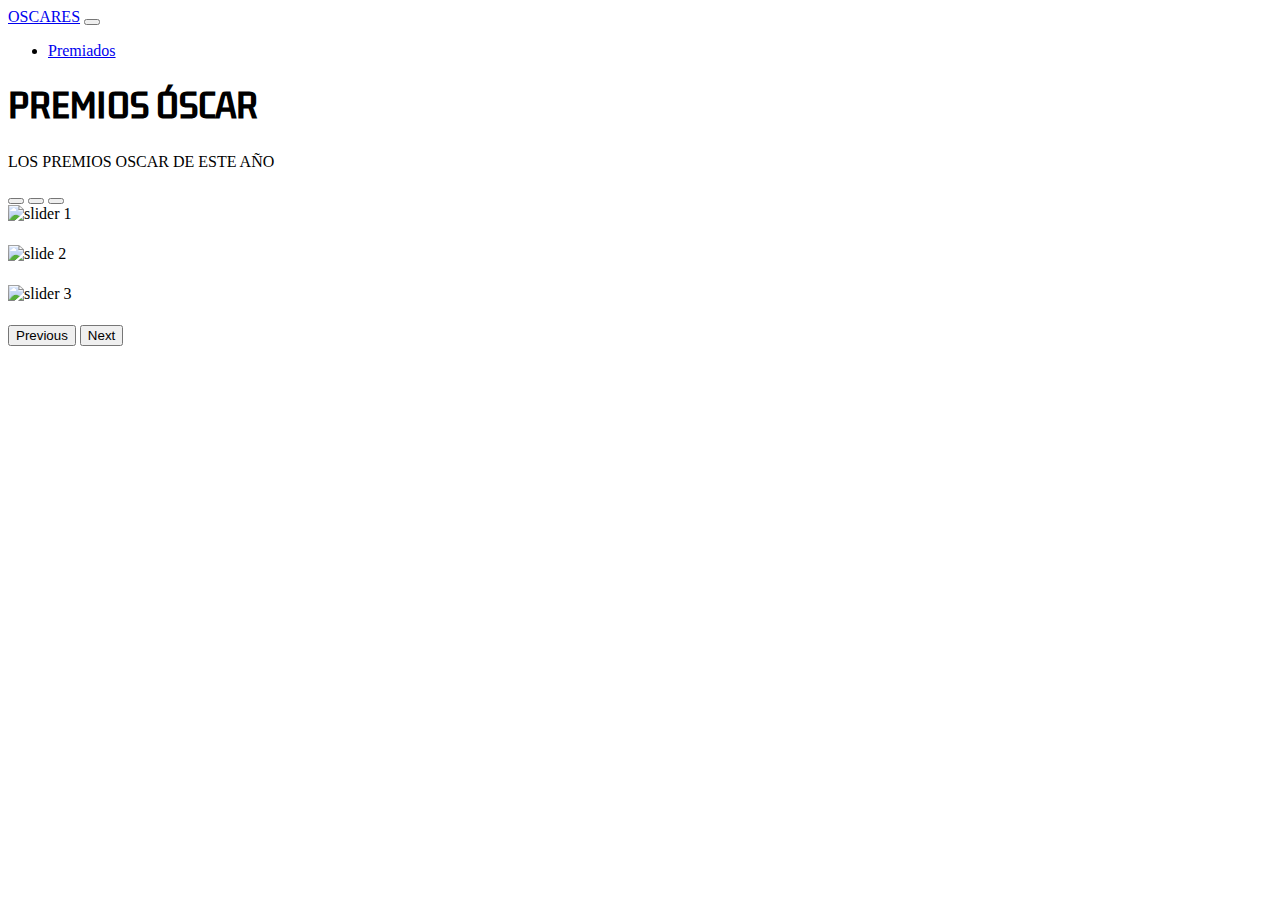
==== index.html @ 634a67b4 "Add files via upload" ====
<!DOCTYPE html>
<html lang="en">
    <head>
        <meta charset="utf-8" />
        <meta name="viewport" content="width=device-width, initial-scale=1, shrink-to-fit=no" />
        <meta name="Hackton course" content="" />
        <meta name="Gael Ibarra" content="" />
        <title>Los oscares 2024
        </title>
        <!-- Favicon-->
        <link rel="icon" type="image/x-icon" href="assets/favicon.ico" />
        <!-- Core theme CSS (includes Bootstrap)-->
        <link href="css/styles.css" rel="stylesheet" />
        <link rel="preconnect" href="https://fonts.googleapis.com">
<link rel="preconnect" href="https://fonts.gstatic.com" crossorigin>
<link href="https://fonts.googleapis.com/css2?family=Kdam+Thmor+Pro&display=swap" rel="stylesheet">
    </head>
    <body>
        <!-- Navigation-->
        <nav class="navbar navbar-expand-lg navbar-dark bg-dark fixed-bottom">
            <div class="container px-4 px-lg-5">
                <a class="navbar-brand" href="#!">OSCARES</a>
                <button class="navbar-toggler" type="button" data-bs-toggle="collapse" data-bs-target="#navbarResponsive" aria-controls="navbarResponsive" aria-expanded="false" aria-label="Toggle navigation"><span class="navbar-toggler-icon"></span></button>
                <div class="collapse navbar-collapse" id="navbarResponsive">
                    <ul class="navbar-nav ml-auto">
                        <li class="nav-item active"><a class="nav-link" href="premiados.html">Premiados</a></li>                    </ul>
                </div>
            </div>
        </nav>
        <!-- Page Content-->
        <section>
            <div class="container px-4 px-lg-5">
                <div class="row gx-4 gx-lg-5">
                    <div class="col-lg-6">
                        <h1 class="mt-5" style="font-family: Kdam Thmor Pro, sans-serif">PREMIOS ÓSCAR</h1>
                        <p>LOS PREMIOS OSCAR DE ESTE AÑO</p>
                    </div>
                </div>
            </div>
        </section>
        <div
        id="carouselExampleCaptions"
        class="carousel slide container"
        data-bs-ride="false"
      >
        <div class="carousel-indicators">
          <button
            type="button"
            data-bs-target="#carouselExampleCaptions"
            data-bs-slide-to="0"
            class="active"
            aria-current="true"
            aria-label="Slide 1"
          ></button>
          <button
            type="button"
            data-bs-target="#carouselExampleCaptions"
            data-bs-slide-to="1"
            aria-label="Slide 2"
          ></button>
          <button
            type="button"
            data-bs-target="#carouselExampleCaptions"
            data-bs-slide-to="2"
            aria-label="Slide 3"
          ></button>
        </div>
        <div class="carousel-inner">
          <div class="carousel-item active">
            <img
              src="/Hackton/assets/american fiction.jpeg"
              class="d-block w-100"
              alt="slider 1"
            />
            <div class="carousel-caption d-none d-md-block">
              <h5></h5>
              <p>
               
              </p>
            </div>
          </div>
          <div class="carousel-item">
            <img
              src="/Hackton/assets/openhaimer.jpeg"
              class="d-block w-100"
              alt="slide 2"
            />
            <div class="carousel-caption d-none d-md-block">
              <h5></h5>
              <p>
             
              </p>
            </div>
          </div>
          <div class="carousel-item">
            <img
              src="/Hackton/assets/vidas pasadas.jpeg"
              class="d-block w-100"
              alt="slider 3"
            />
            <div class="carousel-caption d-none d-md-block">
              <h5></h5>
              <p>
               
              </p>
            </div>
          </div>
        </div>
        <button
          class="carousel-control-prev"
          type="button"
          data-bs-target="#carouselExampleCaptions"
          data-bs-slide="prev"
        >
          <span class="carousel-control-prev-icon" aria-hidden="true"></span>
          <span class="visually-hidden">Previous</span>
        </button>
        <button
          class="carousel-control-next"
          type="button"
          data-bs-target="#carouselExampleCaptions"
          data-bs-slide="next"
        >
          <span class="carousel-control-next-icon" aria-hidden="true"></span>
          <span class="visually-hidden">Next</span>
        </button>
      </div>
    </header>
    <main>

       
       
        <!-- Bootstrap core JS-->
        <script src="https://cdn.jsdelivr.net/npm/bootstrap@5.2.3/dist/js/bootstrap.bundle.min.js"></script>
        <!-- Core theme JS-->
        <script src="js/scripts.js"></script>
    </body>
</html>
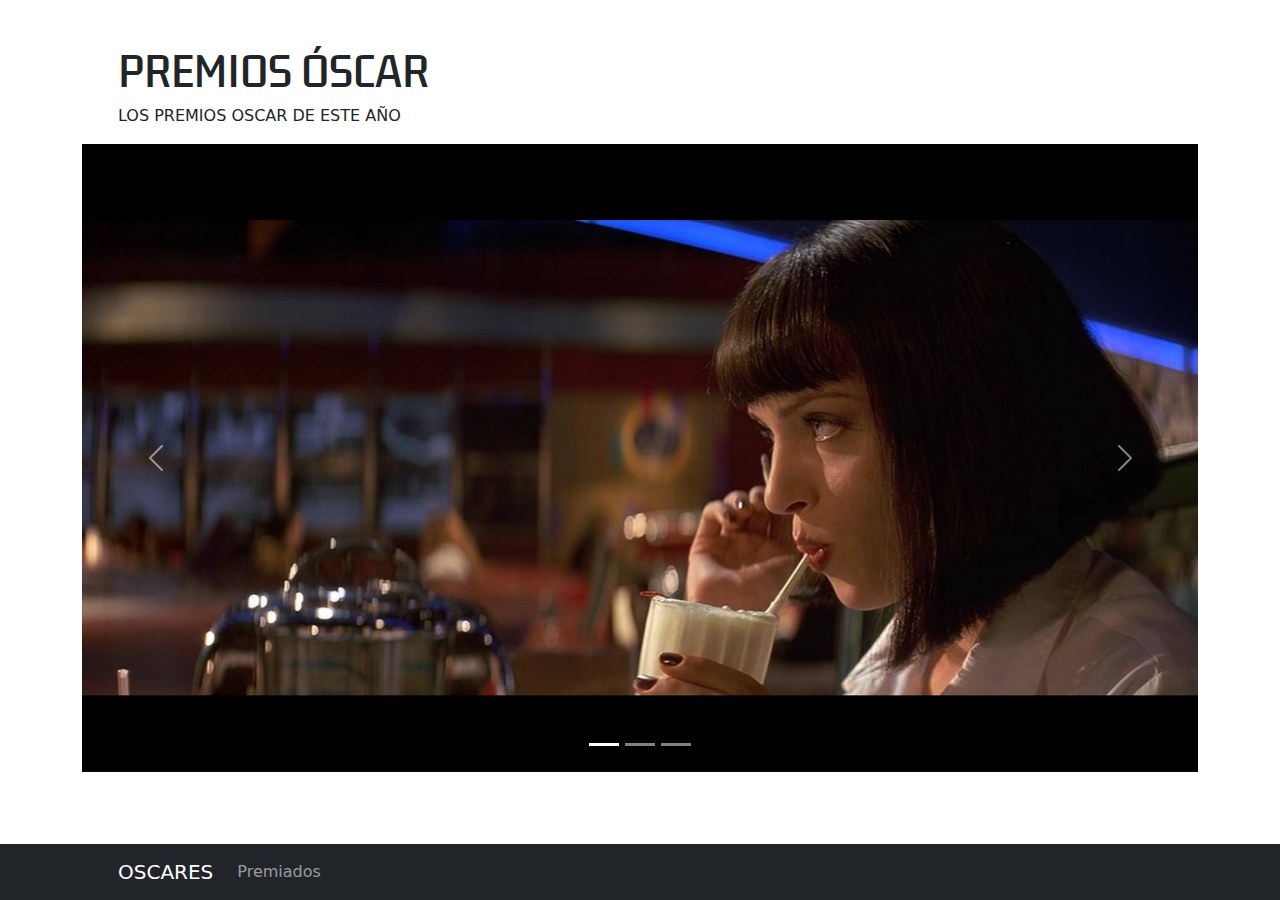
==== commit f67ca8a4: "Update index.html" ====
--- a/index.html
+++ b/index.html
@@ -10,7 +10,7 @@
         <!-- Favicon-->
         <link rel="icon" type="image/x-icon" href="assets/favicon.ico" />
         <!-- Core theme CSS (includes Bootstrap)-->
-        <link href="css/styles.css" rel="stylesheet" />
+        <link href="styles.css" rel="stylesheet" />
         <link rel="preconnect" href="https://fonts.googleapis.com">
 <link rel="preconnect" href="https://fonts.gstatic.com" crossorigin>
 <link href="https://fonts.googleapis.com/css2?family=Kdam+Thmor+Pro&display=swap" rel="stylesheet">
@@ -68,7 +68,7 @@
         <div class="carousel-inner">
           <div class="carousel-item active">
             <img
-              src="/Hackton/assets/american fiction.jpeg"
+              src="american fiction.jpeg"
               class="d-block w-100"
               alt="slider 1"
             />
@@ -81,7 +81,7 @@
           </div>
           <div class="carousel-item">
             <img
-              src="/Hackton/assets/openhaimer.jpeg"
+              src="openhaimer.jpeg"
               class="d-block w-100"
               alt="slide 2"
             />
@@ -94,7 +94,7 @@
           </div>
           <div class="carousel-item">
             <img
-              src="/Hackton/assets/vidas pasadas.jpeg"
+              src="vidas pasadas.jpeg"
               class="d-block w-100"
               alt="slider 3"
             />
